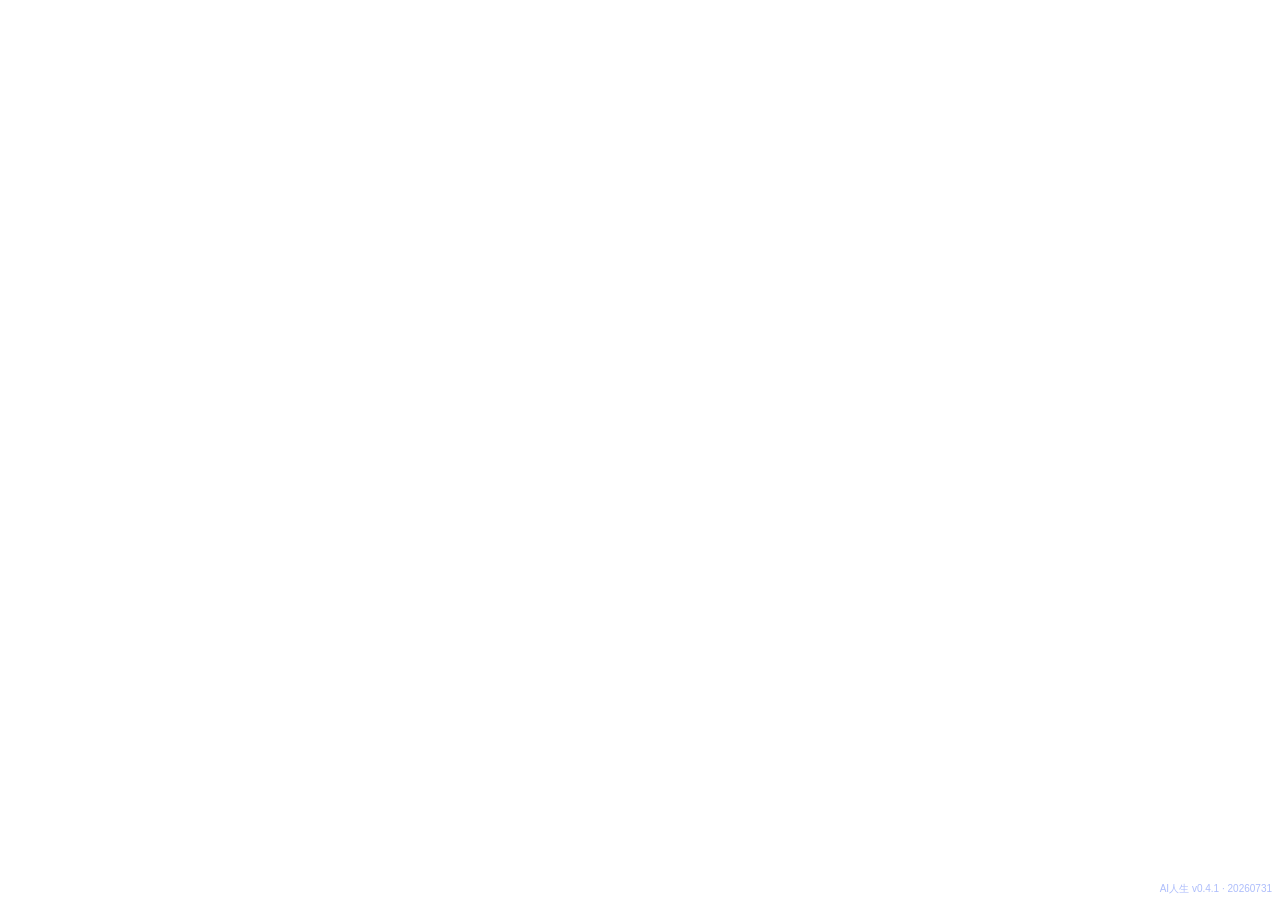
==== web/index.html @ 6743c018 "fix: 修复main.dart.js被CDN强缓存导致功能不更新 根因: _headers中 /*.js 规则将main.dart.js强缓存一年， 导致虽然index.html更新了版本号但功能代" ====
<!DOCTYPE html>
<html>
<head>
  <base href="$FLUTTER_BASE_HREF">

  <meta charset="UTF-8">
  <meta content="IE=Edge" http-equiv="X-UA-Compatible">
  <meta name="description" content="AI人生 - 你的数字自我，记录生活的每一刻">
  <meta name="viewport" content="width=device-width, initial-scale=1.0, maximum-scale=1.0, user-scalable=no, viewport-fit=cover">

  <!-- 防缓存关键：每次访问都去服务器检查最新版本（PWA/Service Worker/CDN缓存太多层必须加） -->
  <meta http-equiv="Cache-Control" content="no-cache, no-store, must-revalidate, max-age=0">
  <meta http-equiv="Pragma" content="no-cache">
  <meta http-equiv="Expires" content="0">
  <meta http-equiv="Last-Modified" content="0">
  <!-- 版本号：每次发布新版本都更新这个值，同时用于在页面上显示给用户校验 -->
  <meta name="app-version" content="v0.4.1-20260731">

  <!-- PWA 主题色 -->
  <meta name="theme-color" content="#4A6CF7">

  <!-- iOS PWA 支持 -->
  <meta name="apple-mobile-web-app-capable" content="yes">
  <meta name="apple-mobile-web-app-status-bar-style" content="black-translucent">
  <meta name="apple-mobile-web-app-title" content="AI人生">
  <link rel="apple-touch-icon" href="icons/Icon-192.png">

  <!-- Favicon -->
  <link rel="icon" type="image/png" href="favicon.png?v=0.4.1"/>

  <title>AI人生 v0.4.1</title>
  <link rel="manifest" href="manifest.json?v=0.4.1">
  <!-- 加版本号查询参数强制浏览器认为是新资源 -->
  <script src="speech.js?v=0.4.1"></script>
</head>
<body>
  <!-- 版本号徽标（可快速肉眼验证是否已更新，用户也能在页面底部看到） -->
  <div id="version-badge" style="
      position: fixed;
      bottom: 4px;
      right: 8px;
      font-size: 10px;
      color: rgba(74,108,247,0.45);
      z-index: 99999;
      pointer-events: none;
      font-family: -apple-system, BlinkMacSystemFont, sans-serif;
      -webkit-user-select: none;
      user-select: none;
  ">AI人生 v0.4.1 · 20260731</div>

  <script>
    window.flutterWebRenderer = "html";
  </script>
  <!-- flutter_bootstrap.js 必须每次都拉最新，否则Flutter自己的Service Worker会缓存旧JS -->
  <script src="flutter_bootstrap.js?v=0.4.1-20260731" async></script>

  <!-- 额外保险：卸载旧的 Service Worker，确保不会再用旧缓存 -->
  <script>
    (function () {
      if ('serviceWorker' in navigator) {
        // 先注销所有旧的 SW
        navigator.serviceWorker.getRegistrations().then(function (registrations) {
          registrations.forEach(function (registration) {
            registration.unregister();
          });
        });
        // 清理所有 caches 缓存存储（PWA强缓存的根源之一）
        if ('caches' in window) {
          caches.keys().then(function (keys) {
            return Promise.all(keys.map(function (k) { return caches.delete(k); }));
          });
        }
      }
    })();
  </script>
</body>
</html>
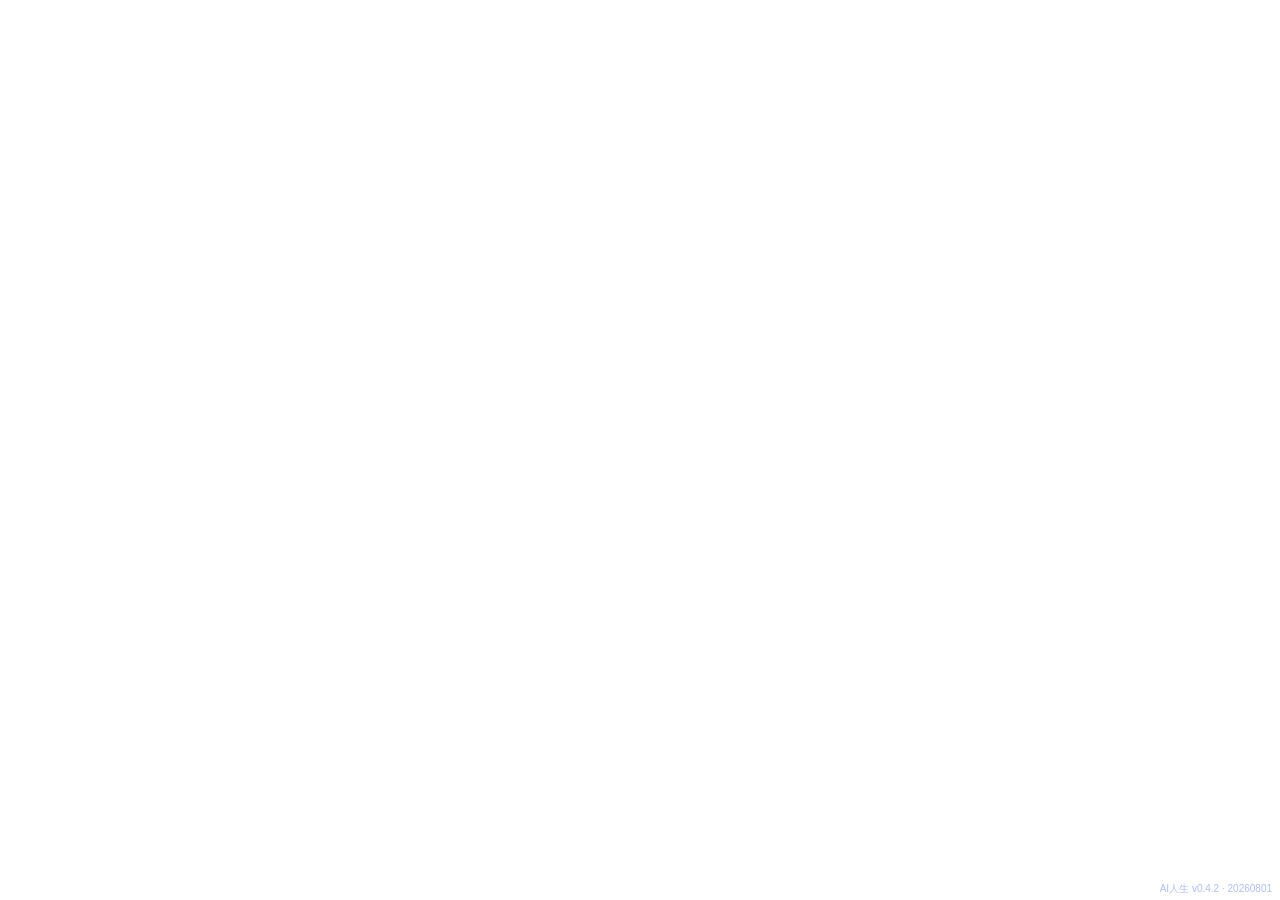
==== commit a9ebab82: "fix: 3项修复 - 时间分组显示/输入框UI/头像base64存储 (v0.4.2) 1. 时间显示: 改为按时间间隔分组(>12分钟显示新时间戳)，显示实际时间(如1:00) 2. 输入框UI:" ====
--- a/web/index.html
+++ b/web/index.html
@@ -14,7 +14,7 @@
   <meta http-equiv="Expires" content="0">
   <meta http-equiv="Last-Modified" content="0">
   <!-- 版本号：每次发布新版本都更新这个值，同时用于在页面上显示给用户校验 -->
-  <meta name="app-version" content="v0.4.1-20260731">
+  <meta name="app-version" content="v0.4.2-20260801">
 
   <!-- PWA 主题色 -->
   <meta name="theme-color" content="#4A6CF7">
@@ -26,12 +26,12 @@
   <link rel="apple-touch-icon" href="icons/Icon-192.png">
 
   <!-- Favicon -->
-  <link rel="icon" type="image/png" href="favicon.png?v=0.4.1"/>
+  <link rel="icon" type="image/png" href="favicon.png?v=0.4.2"/>
 
-  <title>AI人生 v0.4.1</title>
-  <link rel="manifest" href="manifest.json?v=0.4.1">
+  <title>AI人生 v0.4.2</title>
+  <link rel="manifest" href="manifest.json?v=0.4.2">
   <!-- 加版本号查询参数强制浏览器认为是新资源 -->
-  <script src="speech.js?v=0.4.1"></script>
+  <script src="speech.js?v=0.4.2"></script>
 </head>
 <body>
   <!-- 版本号徽标（可快速肉眼验证是否已更新，用户也能在页面底部看到） -->
@@ -46,13 +46,13 @@
       font-family: -apple-system, BlinkMacSystemFont, sans-serif;
       -webkit-user-select: none;
       user-select: none;
-  ">AI人生 v0.4.1 · 20260731</div>
+  ">AI人生 v0.4.2 · 20260801</div>
 
   <script>
     window.flutterWebRenderer = "html";
   </script>
   <!-- flutter_bootstrap.js 必须每次都拉最新，否则Flutter自己的Service Worker会缓存旧JS -->
-  <script src="flutter_bootstrap.js?v=0.4.1-20260731" async></script>
+  <script src="flutter_bootstrap.js?v=0.4.2-20260801" async></script>
 
   <!-- 额外保险：卸载旧的 Service Worker，确保不会再用旧缓存 -->
   <script>
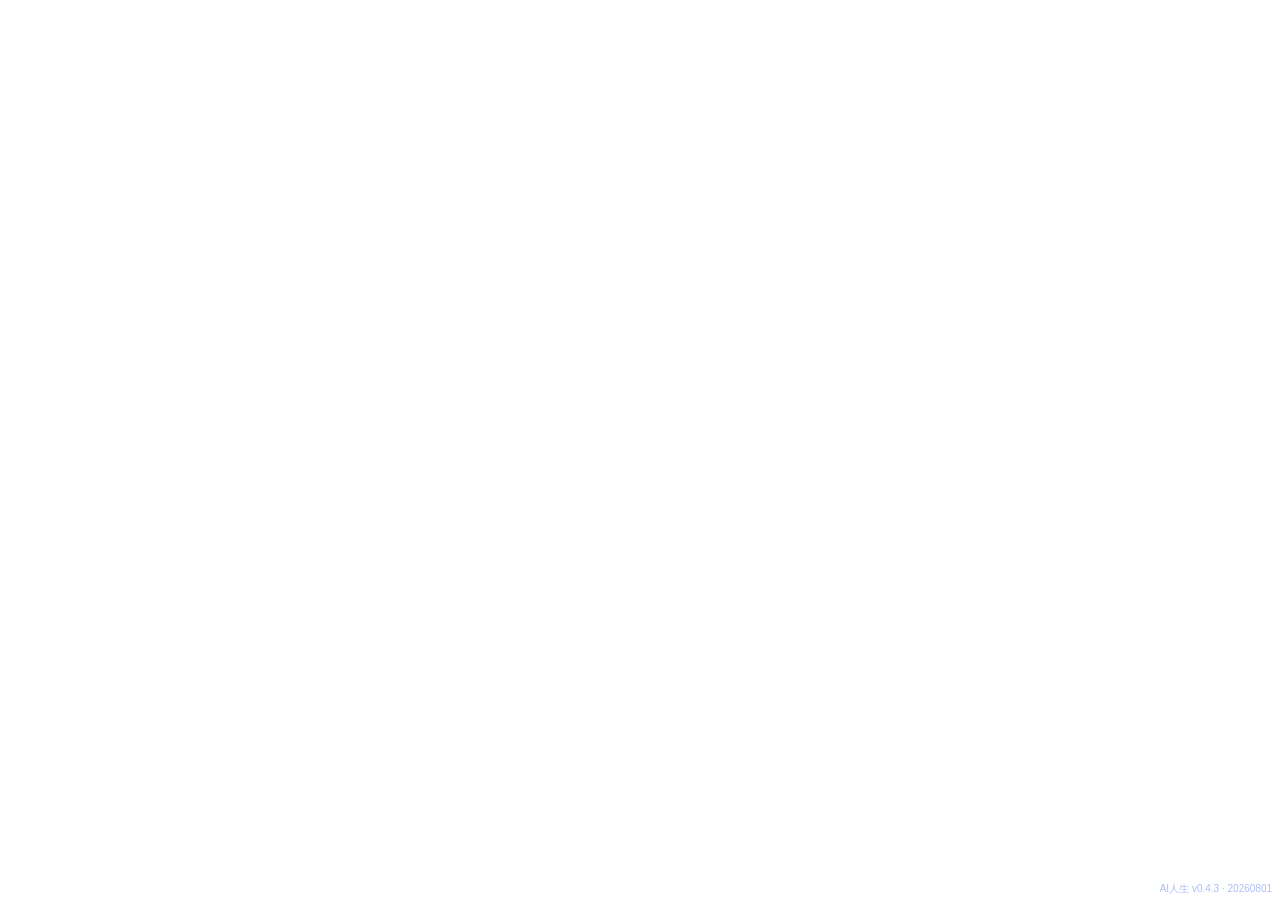
==== commit eb116fb2: "fix: AI名字刷新页面后重置为'知伴' + 版本号升级v0.4.3 根因: Web端刷新页面时，Supabase auth session异步恢复， AiProvider.loadSettings" ====
--- a/web/index.html
+++ b/web/index.html
@@ -14,7 +14,7 @@
   <meta http-equiv="Expires" content="0">
   <meta http-equiv="Last-Modified" content="0">
   <!-- 版本号：每次发布新版本都更新这个值，同时用于在页面上显示给用户校验 -->
-  <meta name="app-version" content="v0.4.2-20260801">
+  <meta name="app-version" content="v0.4.3-20260801">
 
   <!-- PWA 主题色 -->
   <meta name="theme-color" content="#4A6CF7">
@@ -26,12 +26,12 @@
   <link rel="apple-touch-icon" href="icons/Icon-192.png">
 
   <!-- Favicon -->
-  <link rel="icon" type="image/png" href="favicon.png?v=0.4.2"/>
+  <link rel="icon" type="image/png" href="favicon.png?v=0.4.3"/>
 
-  <title>AI人生 v0.4.2</title>
-  <link rel="manifest" href="manifest.json?v=0.4.2">
+  <title>AI人生 v0.4.3</title>
+  <link rel="manifest" href="manifest.json?v=0.4.3">
   <!-- 加版本号查询参数强制浏览器认为是新资源 -->
-  <script src="speech.js?v=0.4.2"></script>
+  <script src="speech.js?v=0.4.3"></script>
 </head>
 <body>
   <!-- 版本号徽标（可快速肉眼验证是否已更新，用户也能在页面底部看到） -->
@@ -46,13 +46,13 @@
       font-family: -apple-system, BlinkMacSystemFont, sans-serif;
       -webkit-user-select: none;
       user-select: none;
-  ">AI人生 v0.4.2 · 20260801</div>
+  ">AI人生 v0.4.3 · 20260801</div>
 
   <script>
     window.flutterWebRenderer = "html";
   </script>
   <!-- flutter_bootstrap.js 必须每次都拉最新，否则Flutter自己的Service Worker会缓存旧JS -->
-  <script src="flutter_bootstrap.js?v=0.4.2-20260801" async></script>
+  <script src="flutter_bootstrap.js?v=0.4.3-20260801" async></script>
 
   <!-- 额外保险：卸载旧的 Service Worker，确保不会再用旧缓存 -->
   <script>
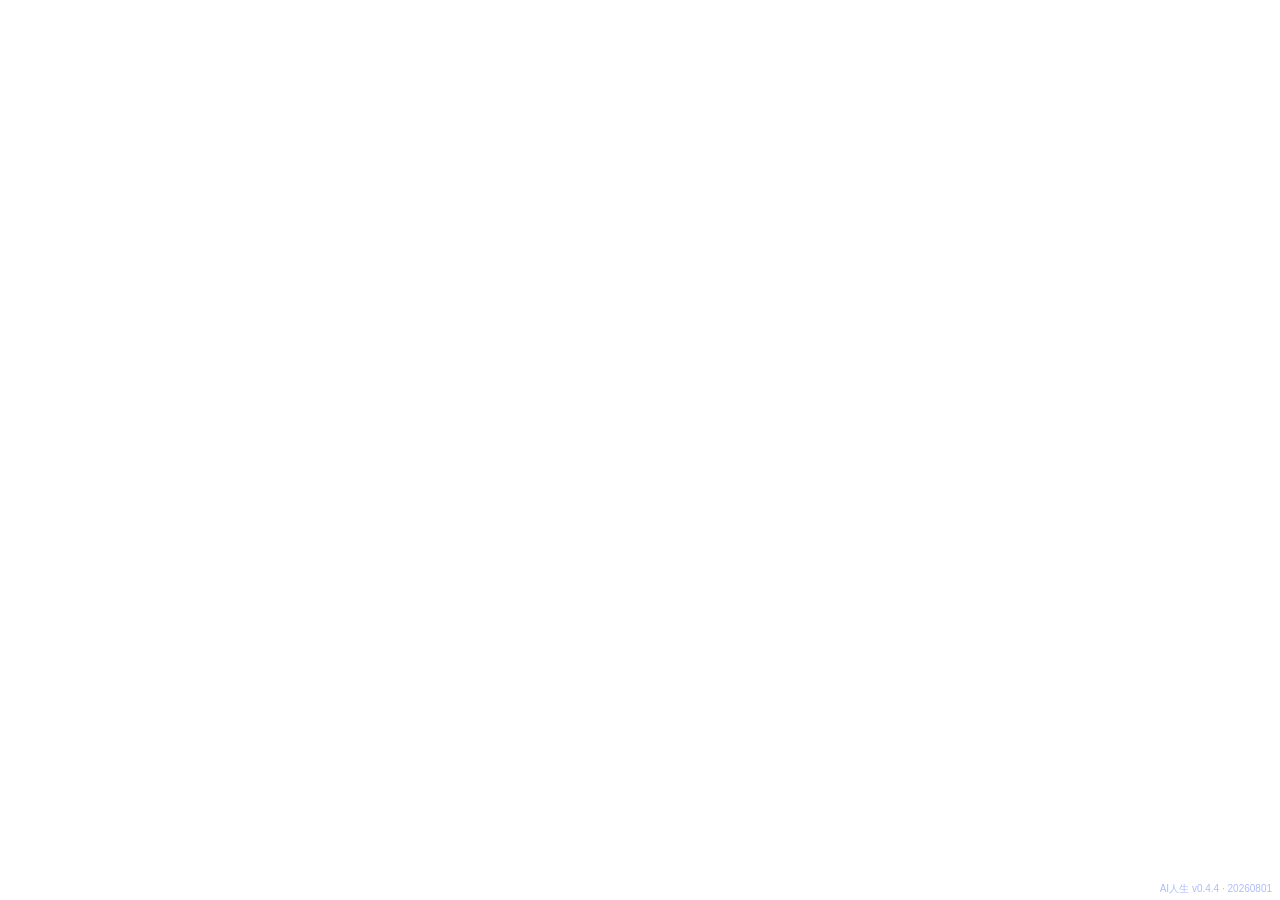
==== commit 579fc2a8: "release v0.4.4: 修复11个不存在的Icons导致Cloudflare Pages编译失败" ====
--- a/web/index.html
+++ b/web/index.html
@@ -14,7 +14,7 @@
   <meta http-equiv="Expires" content="0">
   <meta http-equiv="Last-Modified" content="0">
   <!-- 版本号：每次发布新版本都更新这个值，同时用于在页面上显示给用户校验 -->
-  <meta name="app-version" content="v0.4.3-20260801">
+  <meta name="app-version" content="v0.4.4-20260801">
 
   <!-- PWA 主题色 -->
   <meta name="theme-color" content="#4A6CF7">
@@ -26,12 +26,12 @@
   <link rel="apple-touch-icon" href="icons/Icon-192.png">
 
   <!-- Favicon -->
-  <link rel="icon" type="image/png" href="favicon.png?v=0.4.3"/>
+  <link rel="icon" type="image/png" href="favicon.png?v=0.4.4"/>
 
-  <title>AI人生 v0.4.3</title>
-  <link rel="manifest" href="manifest.json?v=0.4.3">
+  <title>AI人生 v0.4.4</title>
+  <link rel="manifest" href="manifest.json?v=0.4.4">
   <!-- 加版本号查询参数强制浏览器认为是新资源 -->
-  <script src="speech.js?v=0.4.3"></script>
+  <script src="speech.js?v=0.4.4"></script>
 </head>
 <body>
   <!-- 版本号徽标（可快速肉眼验证是否已更新，用户也能在页面底部看到） -->
@@ -46,13 +46,13 @@
       font-family: -apple-system, BlinkMacSystemFont, sans-serif;
       -webkit-user-select: none;
       user-select: none;
-  ">AI人生 v0.4.3 · 20260801</div>
+  ">AI人生 v0.4.4 · 20260801</div>
 
   <script>
     window.flutterWebRenderer = "html";
   </script>
   <!-- flutter_bootstrap.js 必须每次都拉最新，否则Flutter自己的Service Worker会缓存旧JS -->
-  <script src="flutter_bootstrap.js?v=0.4.3-20260801" async></script>
+  <script src="flutter_bootstrap.js?v=0.4.4-20260801" async></script>
 
   <!-- 额外保险：卸载旧的 Service Worker，确保不会再用旧缓存 -->
   <script>
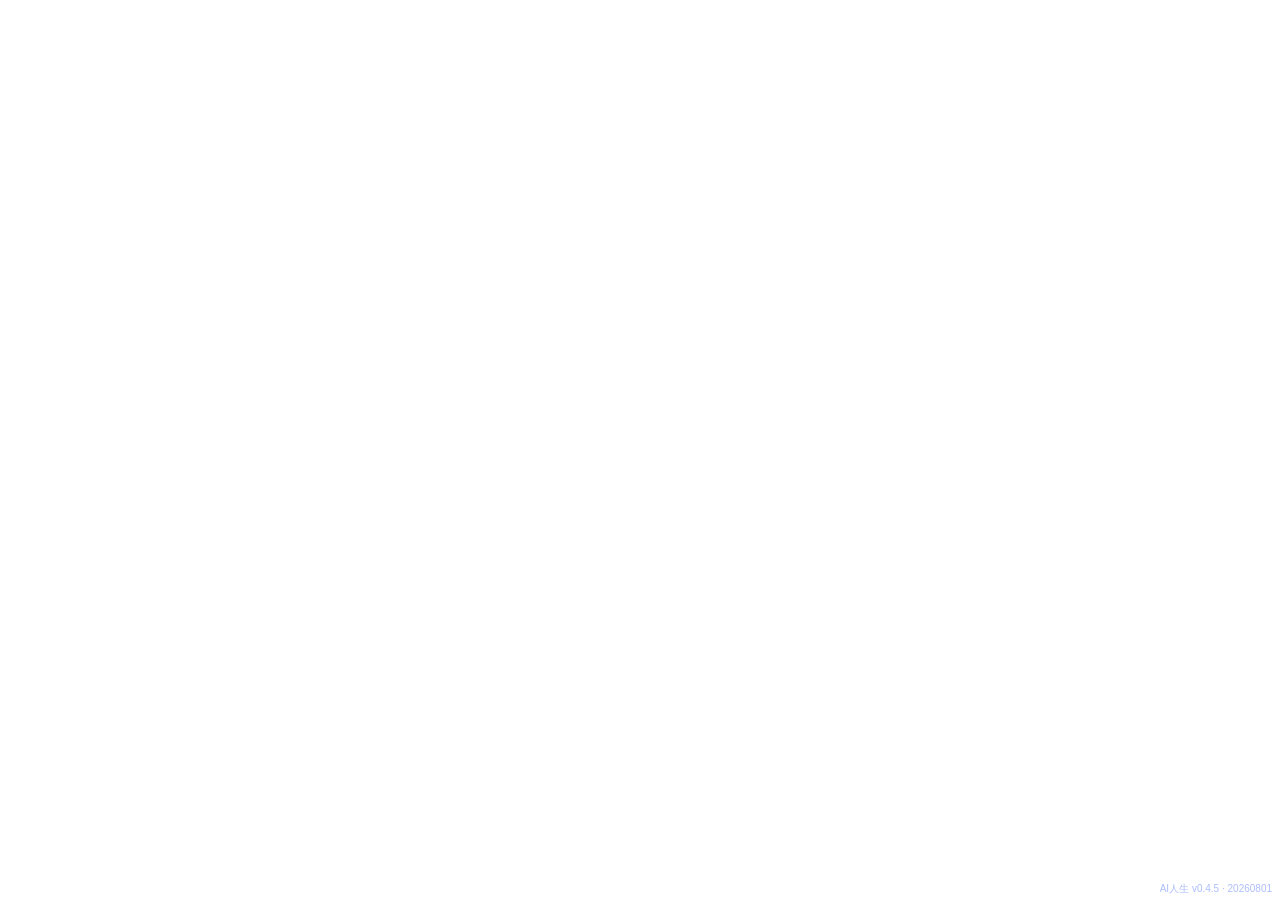
==== commit 08add9a6: "release v0.4.5: 最终修复全部不存在的Icons(共14个)，升级版本号确保Cloudflare Pages构建成功" ====
--- a/web/index.html
+++ b/web/index.html
@@ -14,7 +14,7 @@
   <meta http-equiv="Expires" content="0">
   <meta http-equiv="Last-Modified" content="0">
   <!-- 版本号：每次发布新版本都更新这个值，同时用于在页面上显示给用户校验 -->
-  <meta name="app-version" content="v0.4.4-20260801">
+  <meta name="app-version" content="v0.4.5-20260801">
 
   <!-- PWA 主题色 -->
   <meta name="theme-color" content="#4A6CF7">
@@ -28,7 +28,7 @@
   <!-- Favicon -->
   <link rel="icon" type="image/png" href="favicon.png?v=0.4.4"/>
 
-  <title>AI人生 v0.4.4</title>
+  <title>AI人生 v0.4.5</title>
   <link rel="manifest" href="manifest.json?v=0.4.4">
   <!-- 加版本号查询参数强制浏览器认为是新资源 -->
   <script src="speech.js?v=0.4.4"></script>
@@ -46,7 +46,7 @@
       font-family: -apple-system, BlinkMacSystemFont, sans-serif;
       -webkit-user-select: none;
       user-select: none;
-  ">AI人生 v0.4.4 · 20260801</div>
+  ">AI人生 v0.4.5 · 20260801</div>
 
   <script>
     window.flutterWebRenderer = "html";
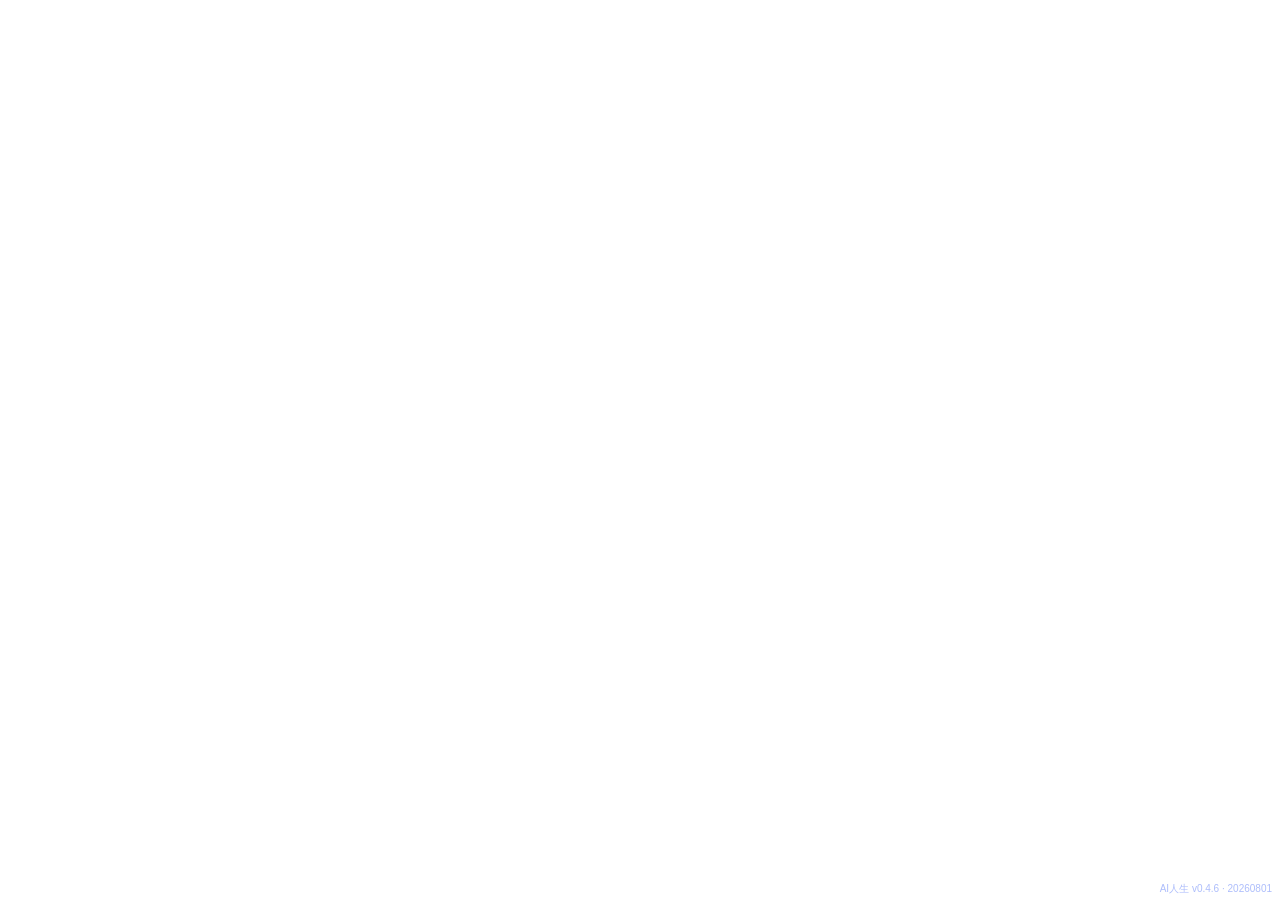
==== commit 7a89b565: "release v0.4.6: 彻底移除所有_outlined/_outline后缀的Icons(24处全部换基础版)，确保Cloudflare Pages编译成功" ====
--- a/web/index.html
+++ b/web/index.html
@@ -14,7 +14,7 @@
   <meta http-equiv="Expires" content="0">
   <meta http-equiv="Last-Modified" content="0">
   <!-- 版本号：每次发布新版本都更新这个值，同时用于在页面上显示给用户校验 -->
-  <meta name="app-version" content="v0.4.5-20260801">
+  <meta name="app-version" content="v0.4.6-20260801">
 
   <!-- PWA 主题色 -->
   <meta name="theme-color" content="#4A6CF7">
@@ -28,7 +28,7 @@
   <!-- Favicon -->
   <link rel="icon" type="image/png" href="favicon.png?v=0.4.4"/>
 
-  <title>AI人生 v0.4.5</title>
+  <title>AI人生 v0.4.6</title>
   <link rel="manifest" href="manifest.json?v=0.4.4">
   <!-- 加版本号查询参数强制浏览器认为是新资源 -->
   <script src="speech.js?v=0.4.4"></script>
@@ -46,7 +46,7 @@
       font-family: -apple-system, BlinkMacSystemFont, sans-serif;
       -webkit-user-select: none;
       user-select: none;
-  ">AI人生 v0.4.5 · 20260801</div>
+  ">AI人生 v0.4.6 · 20260801</div>
 
   <script>
     window.flutterWebRenderer = "html";
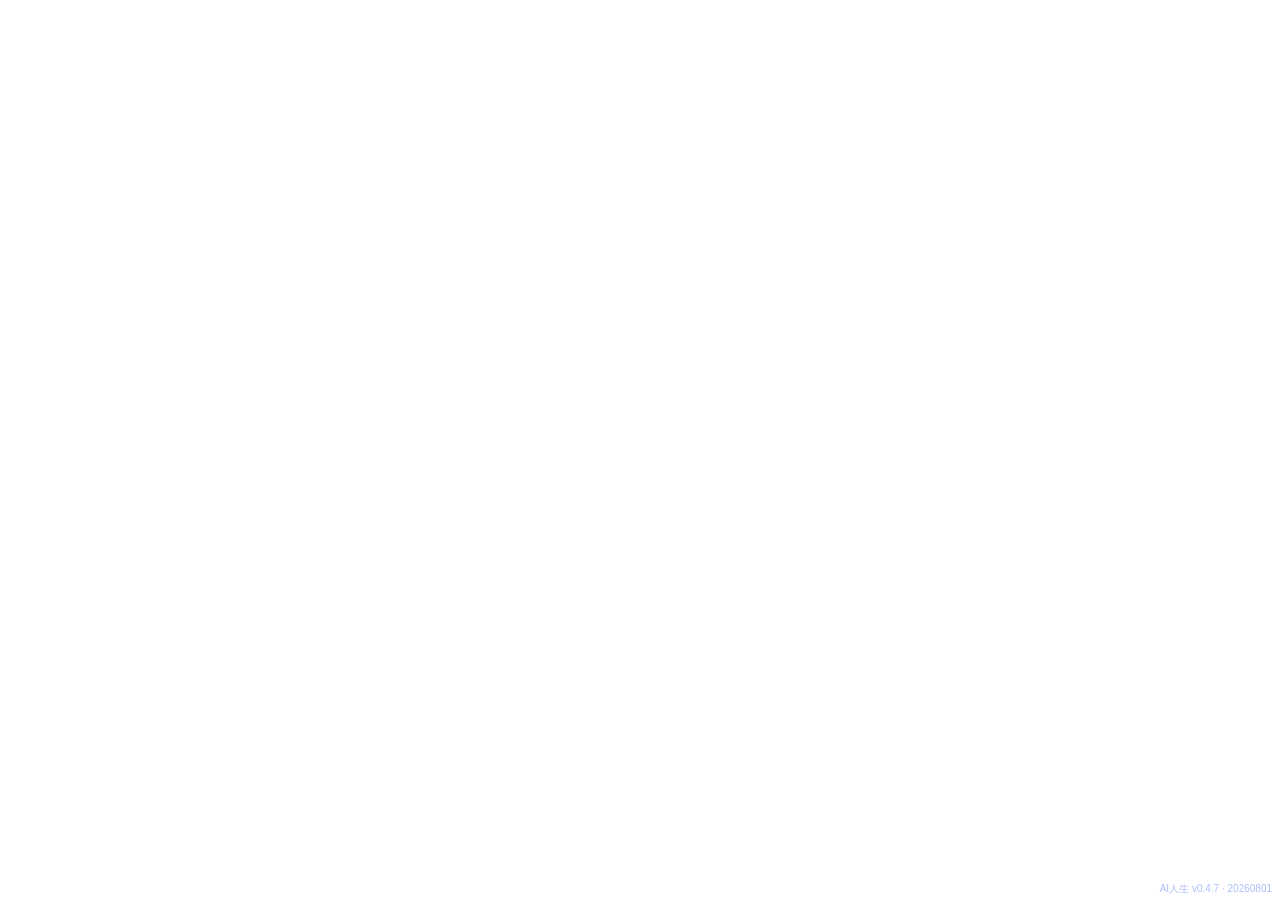
==== commit 6416b8ab: "v0.4.7: 使用v0.4.1纯净代码只升版本号，验证是否为代码导致构建失败" ====
--- a/web/index.html
+++ b/web/index.html
@@ -14,7 +14,7 @@
   <meta http-equiv="Expires" content="0">
   <meta http-equiv="Last-Modified" content="0">
   <!-- 版本号：每次发布新版本都更新这个值，同时用于在页面上显示给用户校验 -->
-  <meta name="app-version" content="v0.4.6-20260801">
+  <meta name="app-version" content="v0.4.7-20260801">
 
   <!-- PWA 主题色 -->
   <meta name="theme-color" content="#4A6CF7">
@@ -26,12 +26,12 @@
   <link rel="apple-touch-icon" href="icons/Icon-192.png">
 
   <!-- Favicon -->
-  <link rel="icon" type="image/png" href="favicon.png?v=0.4.4"/>
+  <link rel="icon" type="image/png" href="favicon.png?v=0.4.1"/>
 
-  <title>AI人生 v0.4.6</title>
-  <link rel="manifest" href="manifest.json?v=0.4.4">
+  <title>AI人生 v0.4.7</title>
+  <link rel="manifest" href="manifest.json?v=0.4.1">
   <!-- 加版本号查询参数强制浏览器认为是新资源 -->
-  <script src="speech.js?v=0.4.4"></script>
+  <script src="speech.js?v=0.4.1"></script>
 </head>
 <body>
   <!-- 版本号徽标（可快速肉眼验证是否已更新，用户也能在页面底部看到） -->
@@ -46,13 +46,13 @@
       font-family: -apple-system, BlinkMacSystemFont, sans-serif;
       -webkit-user-select: none;
       user-select: none;
-  ">AI人生 v0.4.6 · 20260801</div>
+  ">AI人生 v0.4.7 · 20260801</div>
 
   <script>
     window.flutterWebRenderer = "html";
   </script>
   <!-- flutter_bootstrap.js 必须每次都拉最新，否则Flutter自己的Service Worker会缓存旧JS -->
-  <script src="flutter_bootstrap.js?v=0.4.4-20260801" async></script>
+  <script src="flutter_bootstrap.js?v=0.4.1-20260801" async></script>
 
   <!-- 额外保险：卸载旧的 Service Worker，确保不会再用旧缓存 -->
   <script>
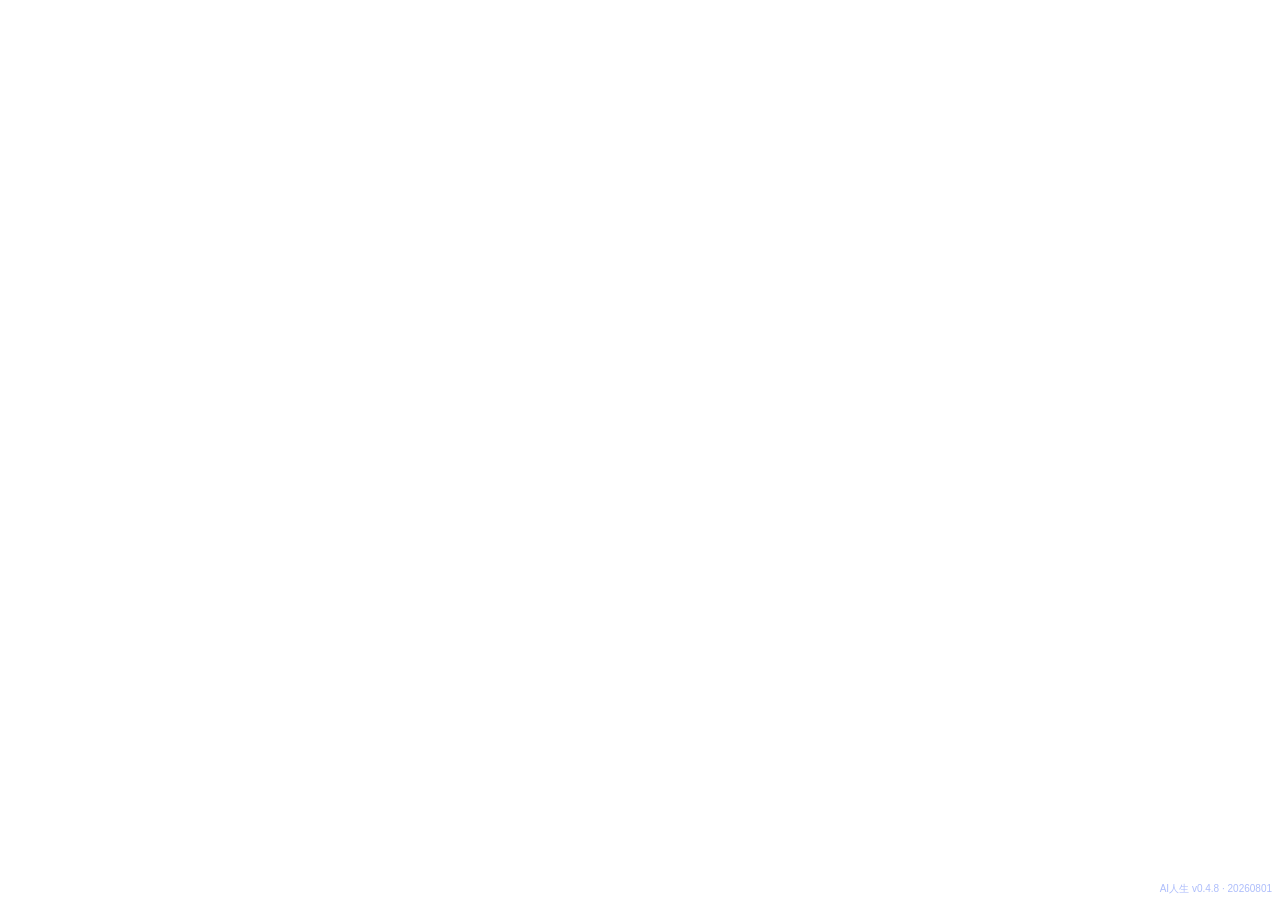
==== commit 7309dbdf: "v0.4.8: 修复AI名字重置、全部Icons后缀、时间分组12分钟间隔、输入框双边框、头像base64存储显示" ====
--- a/web/index.html
+++ b/web/index.html
@@ -14,7 +14,7 @@
   <meta http-equiv="Expires" content="0">
   <meta http-equiv="Last-Modified" content="0">
   <!-- 版本号：每次发布新版本都更新这个值，同时用于在页面上显示给用户校验 -->
-  <meta name="app-version" content="v0.4.7-20260801">
+  <meta name="app-version" content="v0.4.8-20260801">
 
   <!-- PWA 主题色 -->
   <meta name="theme-color" content="#4A6CF7">
@@ -26,12 +26,12 @@
   <link rel="apple-touch-icon" href="icons/Icon-192.png">
 
   <!-- Favicon -->
-  <link rel="icon" type="image/png" href="favicon.png?v=0.4.1"/>
+  <link rel="icon" type="image/png" href="favicon.png?v=0.4.8"/>
 
-  <title>AI人生 v0.4.7</title>
-  <link rel="manifest" href="manifest.json?v=0.4.1">
+  <title>AI人生 v0.4.8</title>
+  <link rel="manifest" href="manifest.json?v=0.4.8">
   <!-- 加版本号查询参数强制浏览器认为是新资源 -->
-  <script src="speech.js?v=0.4.1"></script>
+  <script src="speech.js?v=0.4.8"></script>
 </head>
 <body>
   <!-- 版本号徽标（可快速肉眼验证是否已更新，用户也能在页面底部看到） -->
@@ -46,13 +46,13 @@
       font-family: -apple-system, BlinkMacSystemFont, sans-serif;
       -webkit-user-select: none;
       user-select: none;
-  ">AI人生 v0.4.7 · 20260801</div>
+  ">AI人生 v0.4.8 · 20260801</div>
 
   <script>
     window.flutterWebRenderer = "html";
   </script>
   <!-- flutter_bootstrap.js 必须每次都拉最新，否则Flutter自己的Service Worker会缓存旧JS -->
-  <script src="flutter_bootstrap.js?v=0.4.1-20260801" async></script>
+  <script src="flutter_bootstrap.js?v=0.4.8-20260801" async></script>
 
   <!-- 额外保险：卸载旧的 Service Worker，确保不会再用旧缓存 -->
   <script>
